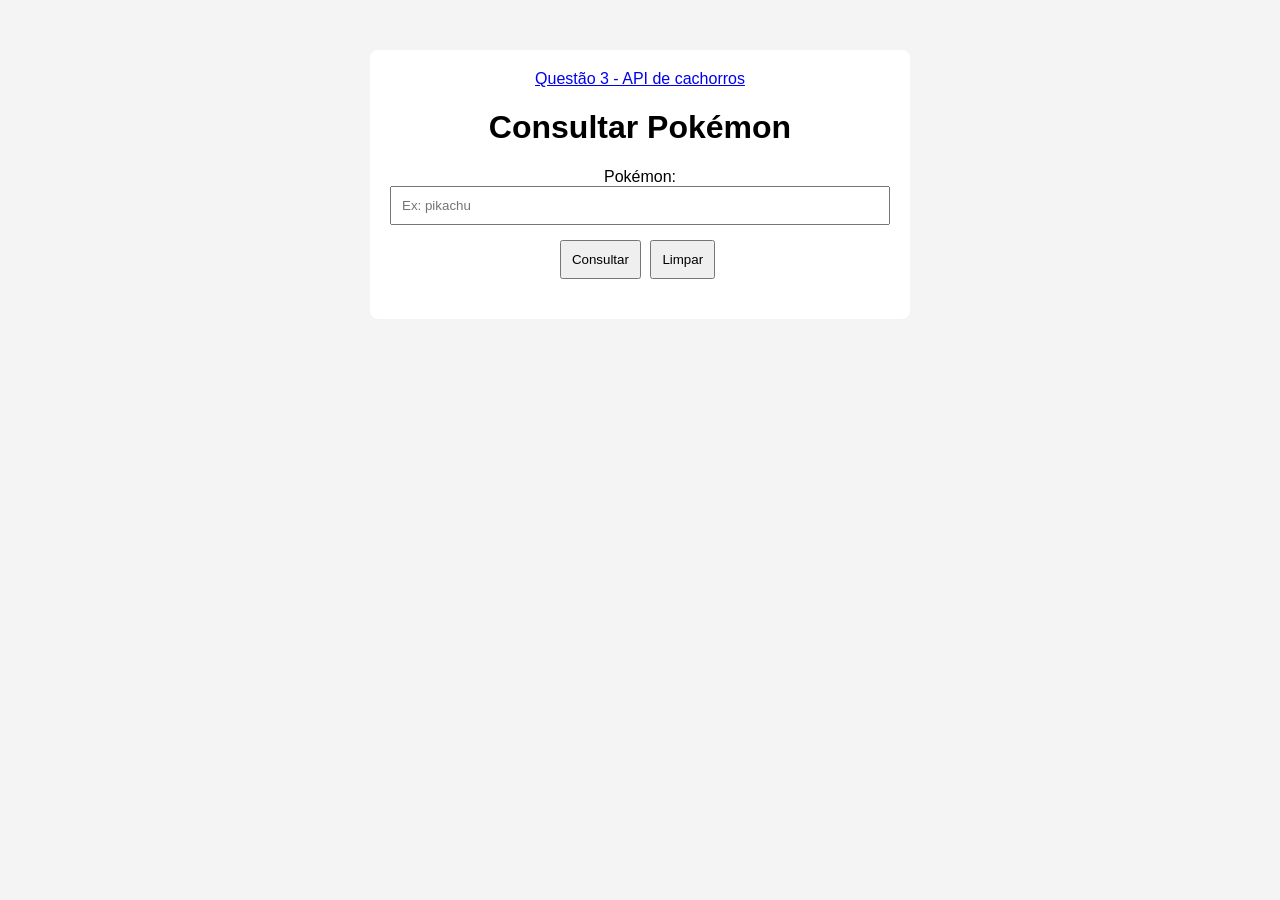
==== api-pokemon/index.html @ 9de39881 "Add files via upload" ====
<!DOCTYPE html>
<html lang="pt-br">
<head>
    <meta charset="UTF-8">
    <meta name="viewport" content="width=device-width, initial-scale=1.0">
    <title>Consulta de Pokémon</title>
    <link rel="stylesheet" href="styles.css">
    <script defer src="scripts.js"></script>
</head>
<body>

<div class="container">
    <a href="/api-cachorro/">Questão 3 - API de cachorros</a>
    <h1>Consultar Pokémon</h1>

    <label for="pokemon">Pokémon:</label>
    <input type="text" id="pokemon" placeholder="Ex: pikachu">

    <button id="botaoConsultar">Consultar</button>
    <button id="botaoLimpar">Limpar</button>

    <div id="resultado"></div>
</div>

</body>
</html>
---- api-pokemon/styles.css ----
body {
    font-family: Arial, sans-serif;
    background-color: #f4f4f4;
}

.container {
    width: 500px;
    margin: 50px auto;
    background: white;
    padding: 20px;
    border-radius: 8px;
    text-align: center;
}

input {
    width: 100%;
    padding: 10px;
    margin-bottom: 15px;
    box-sizing: border-box;
}

button {
    padding: 10px;
    margin-right: 5px;
    cursor: pointer;
}

#resultado {
    margin-top: 20px;
}

#resultado img {
    width: 200px;
}
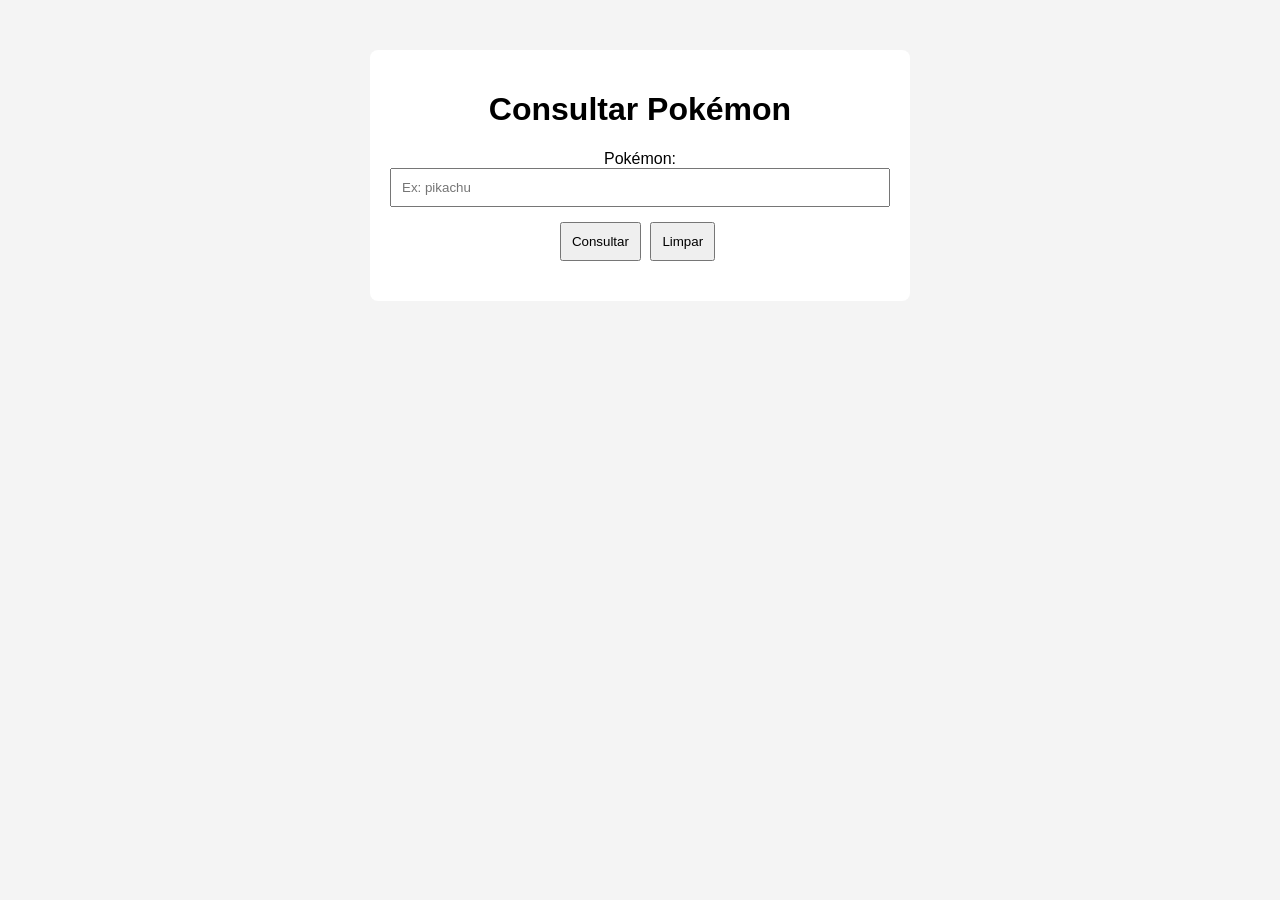
==== commit 9573efc6: "Update index.html" ====
--- a/api-pokemon/index.html
+++ b/api-pokemon/index.html
@@ -10,7 +10,7 @@
 <body>
 
 <div class="container">
-    <a href="/api-cachorro/">Questão 3 - API de cachorros</a>
+
     <h1>Consultar Pokémon</h1>
 
     <label for="pokemon">Pokémon:</label>
@@ -23,4 +23,4 @@
 </div>
 
 </body>
-</html>+</html>
